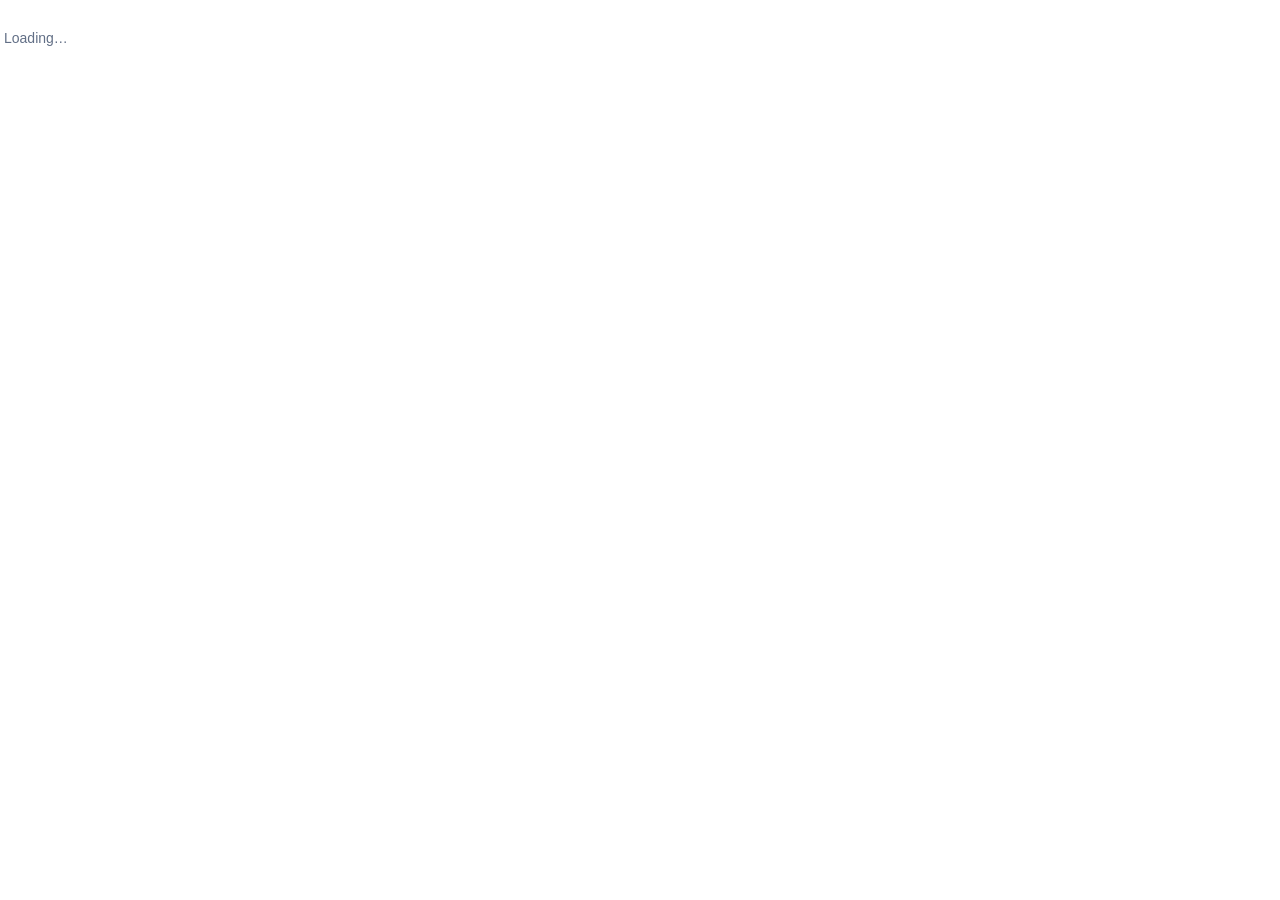
==== addall.html @ fe4b0e67 "Create addall.html" ====
<!DOCTYPE html>
<html lang="en">
<head>
  <meta charset="utf-8">
  <link rel="stylesheet" href="https://p.trellocdn.com/power-up.min.css">
  <link rel="stylesheet" href="./css/style.css">
  <script src="https://p.trellocdn.com/power-up.min.js"></script>
  <script src="./js/config.js"></script>
  <script src="./js/core.js"></script>
  <script src="./js/auth.js"></script>
  <script src="./js/todo.js"></script>
</head>
<body class="popup">
  <div id="root"><p class="msg muted">Loading…</p></div>
  <script src="./js/addall.js"></script>
</body>
</html>
---- css/style.css ----
/* Epic Tasks — styles (kept close to Trello's own look) */
:root {
  --text: #172b4d;
  --muted: #626f86;
  --line: #dcdfe4;
  --bg-soft: #f1f2f4;
  --blue: #0c66e4;
  --blue-soft: #e9f2ff;
  --green: #1f845a;
  --green-soft: #dcfff1;
  --red: #c9372c;
  --orange: #e56910;
}
html, body { margin: 0; padding: 0; background: transparent; color: var(--text);
  font: 14px/20px -apple-system, BlinkMacSystemFont, "Segoe UI", Roboto, "Noto Sans", Ubuntu, sans-serif; }
#root { padding: 2px 2px 8px; }
button { font: inherit; cursor: pointer; }
.muted { color: var(--muted); padding: 8px 0; }
.error { background: #ffeceb; color: #ae2e24; border-radius: 4px; padding: 6px 10px; margin: 6px 0; }
.notice { background: #fff7d6; border-radius: 4px; padding: 6px 10px; margin: 6px 0; }

.toolbar { display: flex; align-items: center; gap: 12px; flex-wrap: wrap; margin-bottom: 8px; }
.toolbar .spacer { flex: 1; }
.toggle { display: inline-flex; align-items: center; gap: 6px; color: var(--muted); font-size: 13px; margin: 0; font-weight: 400; cursor: pointer; }
.pill { font-size: 12px; padding: 1px 8px; border-radius: 10px; background: #ffeceb; color: var(--red); }
button.icon { background: var(--bg-soft); border: 0; border-radius: 4px; width: 28px; height: 28px; padding: 0; margin: 0;
  font-size: 15px; color: var(--muted); }
button.icon:hover { background: var(--line); }
button.link { background: none; border: 0; padding: 0; margin: 0; color: var(--blue); font-size: 12px; }
button.link:hover { text-decoration: underline; }
button.link:disabled { color: var(--muted); cursor: default; text-decoration: none; opacity: .7; }

.cl { margin: 10px 0 14px; }
.cl-head { display: flex; align-items: center; flex-wrap: wrap; gap: 4px 8px; margin-bottom: 4px; }
.cl-actions { display: inline-flex; gap: 12px; margin-left: auto; }
.link-busy { color: var(--muted); font-size: 12px; }
.cl-name { font-weight: 600; }
.cl-count { color: var(--muted); font-size: 12px; }
.bar { flex: 1; height: 6px; background: var(--bg-soft); border-radius: 3px; overflow: hidden; min-width: 40px; }
.bar > span { display: block; height: 100%; background: var(--green); }
ul { list-style: none; margin: 0; padding: 0; }

.item { display: flex; align-items: flex-start; gap: 8px; padding: 6px 4px; border-radius: 6px; }
.item:hover { background: var(--bg-soft); }
.item.done .title { text-decoration: line-through; color: var(--muted); }

select.prio { flex: none; width: 66px; height: 24px; min-height: 0; margin: 0; padding: 0 4px; font-size: 12px;
  border: 1px solid var(--line); border-radius: 4px; background: #fff; color: var(--text); }
.body { flex: 1; min-width: 0; }
.title { word-break: break-word; }
.due { margin-left: 6px; font-size: 11px; color: var(--muted); background: var(--bg-soft); padding: 0 6px; border-radius: 3px; }
.due.overdue { background: #ffeceb; color: var(--red); }

.chips { display: flex; flex-wrap: wrap; gap: 4px; margin-top: 4px; }
.chip { display: inline-flex; align-items: center; gap: 4px; font-size: 12px; line-height: 20px; padding: 0 8px; margin: 0;
  border-radius: 10px; border: 1px solid var(--line); background: #fff; color: var(--text); min-height: 0; height: 22px; }
.chip .st { font-weight: 600; }
.chip.add .st { color: var(--blue); }
.chip.add:hover { background: var(--blue-soft); border-color: var(--blue); }
.chip.linked { background: var(--blue-soft); border-color: transparent; }
.chip.linked .st { color: var(--blue); }
.chip.done { background: var(--green-soft); border-color: transparent; }
.chip.done .st { color: var(--green); }
.chip.me { box-shadow: inset 0 0 0 1px var(--blue); }
.chip.ghost { border-style: dashed; color: var(--muted); }
.chip.ghost:hover { color: var(--blue); border-color: var(--blue); }
.chip.unknown { color: var(--muted); background: var(--bg-soft); }
.chip.busy { color: var(--muted); }

.auth { padding: 6px 0; }
.auth p { margin: 0 0 8px; }

/* popups */
body.popup { padding: 4px 2px; }
.popup label { display: block; margin: 10px 0 4px; font-weight: 400; }
.popup select { width: 100%; }
.checks label { display: flex; gap: 6px; align-items: flex-start; margin: 4px 0; }
.checks input { margin-top: 2px; }
.popup button.mod-primary { margin-top: 12px; width: 100%; }

/* Checkboxes & radios styled like Trello's own: light, thin border, blue when checked */
input[type=checkbox], input[type=radio] {
  -webkit-appearance: none; appearance: none;
  flex: none; box-sizing: border-box; width: 16px; height: 16px; min-height: 0; margin: 0; padding: 0;
  border: 1px solid #8590a2; background: #fff; box-shadow: none; cursor: pointer;
  display: inline-grid; place-content: center; vertical-align: middle;
  transition: background-color .1s, border-color .1s;
}
input[type=checkbox] { border-radius: 2px; }
input[type=radio] { border-radius: 50%; }
input[type=checkbox]:hover, input[type=radio]:hover { border-color: #626f86; background-color: #f7f8f9; }
input[type=checkbox]:checked { background: var(--blue); border-color: var(--blue); }
input[type=checkbox]:checked::before {
  content: ''; width: 8px; height: 4px; margin-top: -2px;
  border: solid #fff; border-width: 0 0 2px 2px; transform: rotate(-45deg);
}
input[type=radio]:checked { border: 5px solid var(--blue); background: #fff; }
input[type=checkbox]:focus-visible, input[type=radio]:focus-visible { outline: 2px solid #388bff; outline-offset: 1px; }
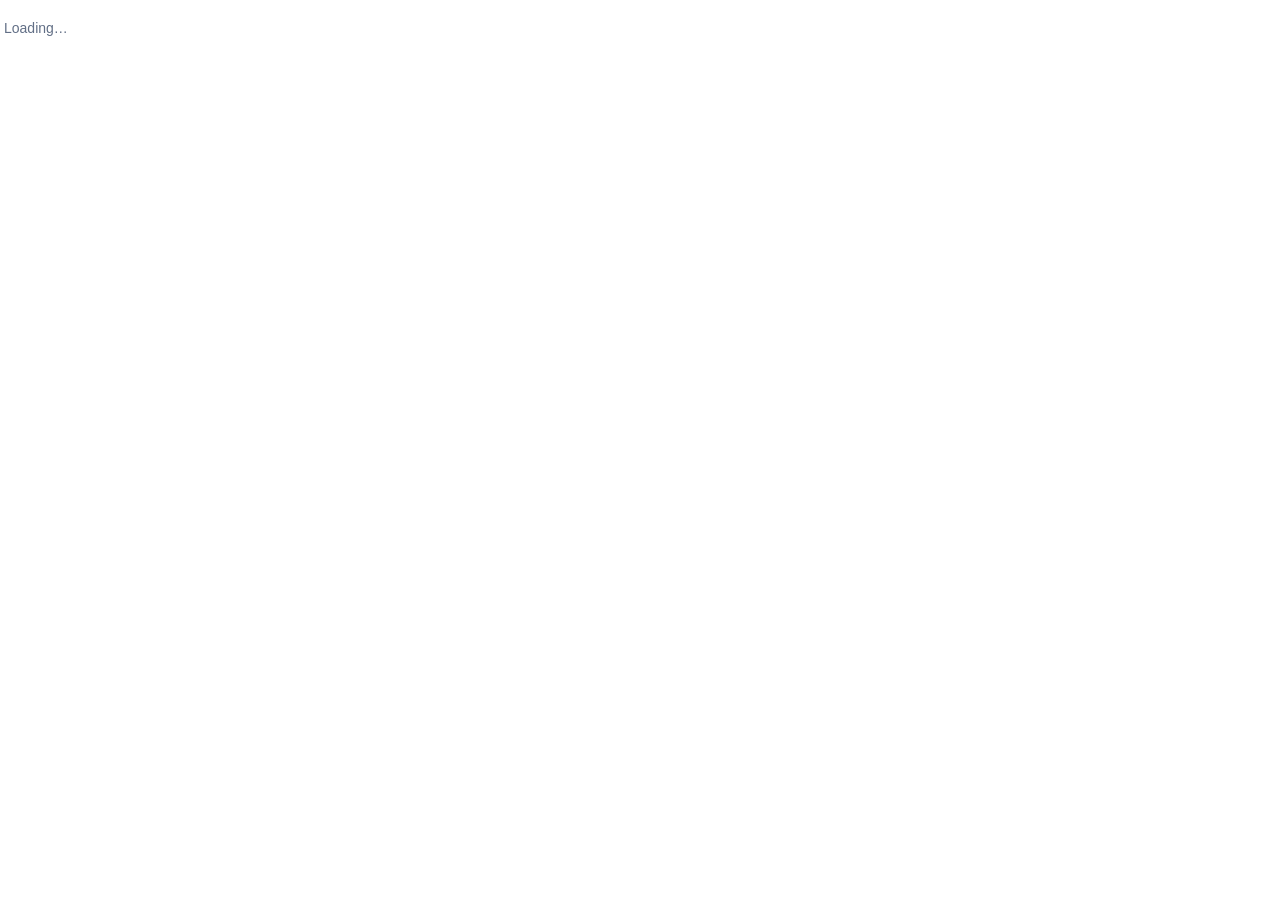
==== commit bc77b637: "My cards: one card with a checklist or a card per item; epic and card sync Co-Authored-By: Claude Op" ====
--- a/addall.html
+++ b/addall.html
@@ -8,6 +8,7 @@
   <script src="./js/config.js"></script>
   <script src="./js/core.js"></script>
   <script src="./js/auth.js"></script>
+  <script src="./js/points.js"></script>
   <script src="./js/todo.js"></script>
 </head>
 <body class="popup">
--- a/css/style.css
+++ b/css/style.css
@@ -34,6 +34,20 @@
 .cl-head { display: flex; align-items: center; flex-wrap: wrap; gap: 4px 8px; margin-bottom: 4px; }
 .cl-actions { display: inline-flex; gap: 12px; margin-left: auto; }
 .link-busy { color: var(--muted); font-size: 12px; }
+.cl-actions { align-items: center; }
+/* "＋ My cards ▾" and its menu (inline, so the section grows instead of clipping a popup) */
+button.my-btn { background: var(--blue); color: #fff; border: 0; border-radius: 4px; font-size: 12px; line-height: 20px;
+  padding: 2px 8px; margin: 0; font-weight: 600; }
+button.my-btn:hover { background: #0055cc; }
+.my-busy { color: var(--muted); font-size: 12px; }
+.my-menu { border: 1px solid var(--line); border-radius: 8px; padding: 6px; margin: 4px 0 8px; background: #fff;
+  box-shadow: 0 4px 8px #091e4226; }
+.my-menu-head { font-size: 12px; color: var(--muted); padding: 2px 6px 6px; border-bottom: 1px solid var(--line); margin-bottom: 4px; }
+.my-menu button { display: block; width: 100%; text-align: left; background: none; border: 0; border-radius: 6px;
+  padding: 6px 8px; margin: 0; color: var(--text); }
+.my-menu button:hover { background: var(--blue-soft); }
+.my-menu b { font-weight: 600; }
+.my-menu small { display: block; color: var(--muted); font-size: 12px; line-height: 16px; font-weight: 400; }
 .cl-name { font-weight: 600; }
 .cl-count { color: var(--muted); font-size: 12px; }
 .bar { flex: 1; height: 6px; background: var(--bg-soft); border-radius: 3px; overflow: hidden; min-width: 40px; }
@@ -78,6 +92,14 @@
 .checks input { margin-top: 2px; }
 .popup button.mod-primary { margin-top: 12px; width: 100%; }
 
+/* "Add to TO DO" menu popup — looks like Trello's own list popups */
+.menu { list-style: none; margin: 0; padding: 0; }
+.menu button { display: block; width: 100%; margin: 0; padding: 6px 8px; border: 0; border-radius: 3px;
+  background: none; color: var(--text); font-size: 14px; text-align: left; }
+.menu button:hover { background: var(--bg-soft); }
+.msg { margin: 4px 0 8px; }
+.msg.error { color: #ae2e24; }
+
 /* Checkboxes & radios styled like Trello's own: light, thin border, blue when checked */
 input[type=checkbox], input[type=radio] {
   -webkit-appearance: none; appearance: none;
@@ -96,3 +118,171 @@
 }
 input[type=radio]:checked { border: 5px solid var(--blue); background: #fff; }
 input[type=checkbox]:focus-visible, input[type=radio]:focus-visible { outline: 2px solid #388bff; outline-offset: 1px; }
+
+/* ---- Story points ---- */
+h3.sec { margin: 18px 0 2px; padding-top: 12px; border-top: 1px solid var(--line); font-size: 14px; font-weight: 600; }
+.sp-field { margin: 6px 0 2px 22px; font-size: 13px; }
+.sp-ok { color: var(--green); }
+.sp-move { margin: 2px 0 0 22px; font-size: 13px; }
+.sp-move button.link { font-size: 13px; }
+
+.sp { display: flex; flex-direction: column; gap: 10px; padding: 2px 0 6px; }
+.sp-label { font-size: 12px; font-weight: 600; color: #44546f; margin-bottom: -4px; }
+button.sp-person { display: flex; align-items: center; gap: 8px; width: 100%; height: 40px; margin: 0; padding: 0 8px 0 6px;
+  border: 0; border-radius: 4px; background: var(--bg-soft); color: var(--text); font-size: 14px; font-weight: 600; text-align: left; }
+button.sp-person:hover { background: var(--line); }
+.sp-person .sp-name { flex: 1; min-width: 0; white-space: nowrap; overflow: hidden; text-overflow: ellipsis; }
+.sp-person svg { color: #44546f; flex: none; }
+.sp-sum { display: flex; flex-direction: column; align-items: center; gap: 2px; padding: 12px 0 14px; background: #f7f8f9; border-radius: 8px; }
+.sp-big { font-size: 46px; line-height: 1.05; font-weight: 700; color: var(--blue); }
+.sp-cap { font-size: 13px; font-weight: 600; }
+.sp-sub { font-size: 12px; color: var(--muted); }
+
+.sp-av { display: inline-flex; align-items: center; justify-content: center; flex: none; border-radius: 50%; color: #fff;
+  font-weight: 700; object-fit: cover; }
+.sp-av-28 { width: 28px; height: 28px; font-size: 10px; }
+.sp-av-24 { width: 24px; height: 24px; font-size: 9px; }
+.sp-av-none { background: #8590a2; }
+
+button.sp-back { align-self: flex-start; margin: 0 0 -4px; padding: 0; border: 0; background: none; color: var(--blue); font-size: 13px; }
+button.sp-back:hover { text-decoration: underline; }
+.sp-total { display: flex; align-items: center; gap: 10px; padding: 10px 12px; background: #f7f8f9; border-radius: 8px;
+  box-shadow: inset 0 0 0 1px var(--line); }
+.sp-sigma { width: 28px; height: 28px; flex: none; border-radius: 6px; background: var(--blue); color: #fff; font-size: 15px;
+  font-weight: 700; display: inline-flex; align-items: center; justify-content: center; }
+.sp-total-text { flex: 1; min-width: 0; display: flex; flex-direction: column; line-height: 1.3; }
+.sp-total-text b { font-size: 14px; font-weight: 600; }
+.sp-total-text span { font-size: 12px; color: var(--muted); }
+.sp-total-num { display: inline-flex; align-items: center; gap: 4px; color: var(--blue); font-size: 22px; font-weight: 700; line-height: 1; }
+.popup label.sp-search, .sp-search { display: flex; align-items: center; gap: 6px; height: 36px; margin: 0; padding: 0 10px; box-sizing: border-box;
+  border-radius: 4px; box-shadow: inset 0 0 0 1px #8590a2; color: var(--muted); }
+.sp-search input { flex: 1; min-width: 0; height: 32px; margin: 0; padding: 0; border: 0; box-shadow: none; background: transparent;
+  font-size: 14px; color: var(--text); outline: none; }
+/* Trello's own input[type=text]:focus draws a blue frame inside our search box: switch it off, the box already has its border */
+.sp-search input[type=text], .sp-search input[type=text]:focus { border: 0; box-shadow: none; background: transparent; outline: none; }
+.sp-list { display: flex; flex-direction: column; max-height: 360px; overflow-y: auto; margin: 0 -4px; }
+.sp-divider { height: 1px; background: var(--line); margin: 4px 6px; flex: none; }
+button.sp-row { display: flex; align-items: center; gap: 10px; flex: none; min-height: 36px; margin: 0; padding: 0 8px;
+  border: 0; border-radius: 4px; background: none; color: var(--text); font-size: 14px; text-align: left; }
+button.sp-row:hover { background: var(--bg-soft); }
+button.sp-row.on { background: var(--blue-soft); }
+.sp-check { width: 16px; height: 16px; box-sizing: border-box; flex: none; border-radius: 2px; border: 1px solid #8590a2; background: #fff;
+  display: inline-grid; place-content: center; }
+.sp-check.on { background: var(--blue); border-color: var(--blue); }
+.sp-check.on::before { content: ''; width: 8px; height: 4px; margin-top: -2px; border: solid #fff; border-width: 0 0 2px 2px; transform: rotate(-45deg); }
+.sp-row-name { flex: 1; min-width: 0; white-space: nowrap; overflow: hidden; text-overflow: ellipsis; }
+.sp-pill { display: inline-flex; align-items: center; gap: 3px; height: 20px; padding: 0 6px; border-radius: 4px;
+  background: var(--blue-soft); color: #0055cc; font-size: 12px; font-weight: 600; flex: none; }
+.sp-pill.zero { background: var(--bg-soft); color: var(--muted); }
+
+.sp-chips { display: grid; grid-template-columns: repeat(4, minmax(0, 1fr)); gap: 6px; margin: 2px 0 8px; }
+button.sp-chip { height: 32px; margin: 0; border: 0; border-radius: 6px; background: var(--bg-soft); color: var(--text); font-size: 14px; font-weight: 600; }
+button.sp-chip:hover { background: var(--line); }
+button.sp-chip.on { background: var(--blue); color: #fff; }
+button.sp-clear { width: 100%; height: 32px; margin: 0; border: 0; border-radius: 6px; background: var(--bg-soft); color: #44546f; font-size: 13px; font-weight: 600; }
+button.sp-clear:hover { background: var(--line); }
+.sp-hint { margin: 8px 0 0; font-size: 12px; color: var(--muted); }
+.sp-row.on .sp-pill { background: #fff; }
+.sp-av-pick { background: var(--blue); font-size: 14px; }
+.sp-name-pick { color: var(--blue); }
+
+/* Story points panel at the bottom of the board */
+body.spbar-body { margin: 0; padding: 0; background: #fff; }
+body.spbar-body #root { padding: 0; }  /* no extra offset: the row is centred exactly in the bar */
+/* Compact row: the bar is 36px tall (Trello adds its own header above it) */
+.spbar { display: flex; align-items: center; gap: 10px; height: 36px; padding: 0 12px; box-sizing: border-box; white-space: nowrap; overflow: hidden; }
+.spbar-pill { display: inline-flex; align-items: center; height: 20px; padding: 0 8px; border-radius: 10px; background: var(--bg-soft);
+  color: #44546f; font-size: 11px; font-weight: 600; }
+button.spbar-person { display: inline-flex; align-items: center; gap: 6px; height: 24px; margin: 0; padding: 0 6px 0 3px; border: 0;
+  border-radius: 6px; background: var(--bg-soft); color: var(--text); font-size: 13px; font-weight: 600; line-height: 1; }
+button.spbar-person:hover { background: var(--line); }
+.spbar-person svg { color: #44546f; flex: none; }
+.spbar .sp-av-24 { width: 18px; height: 18px; font-size: 8px; }
+.spbar .sp-av-pick { font-size: 11px; }
+.spbar-sep { width: 1px; height: 16px; background: var(--line); flex: none; }
+.spbar-num { font-size: 18px; font-weight: 700; line-height: 1; color: var(--blue); }
+.spbar-unit { margin-left: -6px; font-size: 13px; font-weight: 600; }
+.spbar-sub { font-size: 12px; color: var(--muted); }
+.spbar-msg { font-size: 12px; color: var(--muted); }
+button.spbar-est { display: inline-flex; align-items: center; gap: 4px; height: 22px; margin: 0; padding: 0 8px 0 6px; border: 0;
+  border-radius: 6px; font-size: 12px; font-weight: 600; line-height: 1; }
+button.spbar-est.warn { background: #fff7d6; color: #7f5f01; }
+button.spbar-est.warn:hover { background: #f8e6a0; }
+button.spbar-est.ok { background: #dcfff1; color: #216e4e; }
+button.spbar-est.ok:hover { background: #baf3db; }
+
+/* "Estimate story points" window (Trello modal) */
+body.est-body { margin: 0; background: #fff; }
+body.est-body #root { padding: 0; }
+.est-msg { padding: 16px 20px; margin: 0; }
+.est { display: flex; flex-direction: column; height: 100vh; box-sizing: border-box; }
+.est-banner { display: flex; align-items: center; gap: 12px; margin: 12px 20px 0; padding: 8px 8px 8px 12px; border-radius: 6px;
+  background: #fff7d6; font-size: 13px; flex: none; }
+.est-banner span { flex: 1; }
+.est-banner button { margin: 0; }
+.est-bar { display: flex; align-items: center; flex-wrap: wrap; gap: 10px 14px; padding: 12px 20px; flex: none; }
+.est-who { position: relative; }
+button.est-person { display: inline-flex; align-items: center; gap: 8px; height: 34px; margin: 0; padding: 0 8px 0 6px; border: 0;
+  border-radius: 6px; background: var(--bg-soft); color: var(--text); font-size: 14px; font-weight: 600; }
+button.est-person:hover { background: var(--line); }
+.est-person svg { color: #44546f; flex: none; }
+.est-dd { position: absolute; left: 0; top: 40px; z-index: 10; width: 320px; box-sizing: border-box; padding: 10px 10px 6px;
+  border-radius: 8px; background: #fff; box-shadow: 0 8px 12px rgba(9,30,66,.2), 0 0 1px rgba(9,30,66,.31);
+  display: flex; flex-direction: column; gap: 8px; }
+.est-dd-list { display: flex; flex-direction: column; max-height: 340px; overflow-y: auto; margin: 0 -4px; }
+.est-q { display: inline-flex; align-items: center; height: 20px; padding: 0 6px; border-radius: 4px; background: #fff7d6;
+  color: #7f5f01; font-size: 12px; font-weight: 600; flex: none; }
+.est-tabs { display: flex; gap: 2px; padding: 2px; border-radius: 8px; background: var(--bg-soft); width: 250px; flex: none; }
+button.est-tab { flex: 1 1 0; display: inline-flex; align-items: center; justify-content: center; gap: 6px; height: 30px; margin: 0;
+  padding: 0 8px; border: 0; border-radius: 6px; background: transparent; color: #44546f; font-size: 13px; font-weight: 600; }
+button.est-tab.on { background: #fff; color: var(--text); box-shadow: 0 1px 2px rgba(9,30,66,.25); }
+.est-count { min-width: 18px; height: 18px; padding: 0 5px; box-sizing: border-box; border-radius: 9px; background: #dcdfe4;
+  color: #44546f; font-size: 11px; line-height: 18px; text-align: center; }
+.est-count.warn { background: #f5cd47; color: #533f04; }
+.est-grow { flex: 1; }
+.est-prog { display: flex; flex-direction: column; gap: 4px; width: 150px; font-size: 12px; color: #44546f; }
+.est-track { height: 4px; border-radius: 2px; background: var(--bg-soft); overflow: hidden; }
+.est-track > span { display: block; height: 100%; border-radius: 2px; background: var(--green); transition: width .2s; }
+.est-head { display: flex; align-items: center; gap: 12px; padding: 0 20px 6px; font-size: 12px; font-weight: 600; color: var(--muted); flex: none; }
+.est-head .c1 { width: 16px; flex: none; }
+.est-head .c2 { flex: 1; }
+.est-head .c3 { width: 340px; flex: none; text-align: center; }
+.est-list { flex: 1 1 auto; min-height: 0; overflow-y: auto; }
+.est-row { display: flex; align-items: center; flex-wrap: wrap; gap: 0 12px; min-height: 40px; padding: 0 20px; border-top: 1px solid var(--bg-soft); }
+.est-st { width: 16px; flex: none; display: inline-flex; justify-content: center; color: var(--green); }
+.est-st.err { color: var(--red); font-weight: 700; }
+button.est-title { flex: 1 1 0; min-width: 0; margin: 0; padding: 0; border: 0; background: none; text-align: left; color: var(--text);
+  font-size: 14px; line-height: 20px; white-space: nowrap; overflow: hidden; text-overflow: ellipsis; }
+button.est-title:hover { text-decoration: underline; }
+.est-ms { display: inline-flex; gap: 2px; flex: none; }
+.est-chips { width: 340px; flex: none; display: flex; gap: 4px; padding: 6px 0; }
+button.est-chip { flex: 1 1 0; min-width: 0; height: 28px; margin: 0; padding: 0; border: 0; border-radius: 6px; background: var(--bg-soft);
+  color: var(--text); font-size: 13px; font-weight: 600; }
+button.est-chip:hover { background: var(--line); }
+button.est-chip.on { background: var(--blue); color: #fff; }
+button.est-chip:disabled { cursor: default; opacity: .55; }
+.est-rowerr { flex-basis: 100%; padding: 0 0 6px 28px; font-size: 12px; color: #ae2e24; }
+.est-empty { display: flex; flex-direction: column; align-items: center; gap: 6px; padding: 32px 8px; text-align: center; font-size: 13px; color: #44546f; }
+.est-foot { padding: 10px 20px; border-top: 1px solid var(--bg-soft); font-size: 12px; color: var(--muted); flex: none; }
+@media (max-width: 620px) {
+  .est-head .c3 { display: none; }
+  .est-chips { width: 100%; padding: 0 0 8px 28px; box-sizing: border-box; }
+}
+
+/* "STORY POINTS" section on a card with a checklist: a small scale under every open item */
+.cp-head { display: flex; align-items: baseline; gap: 8px; flex-wrap: wrap; margin: 2px 0 6px; }
+.cp-sum { font-weight: 700; color: var(--blue); background: var(--blue-soft); border-radius: 4px; padding: 0 8px; }
+.cp-note { color: var(--muted); font-size: 12px; }
+.cp-cl { font-weight: 600; font-size: 12px; color: #44546f; margin: 8px 0 2px; }
+ul.cp-list { list-style: none; margin: 0; padding: 0; }
+.cp-item { display: flex; flex-direction: column; gap: 3px; padding: 6px 0; border-top: 1px solid var(--bg-soft); }
+.cp-item.done .cp-name { text-decoration: line-through; color: var(--muted); }
+.cp-done { color: var(--green); font-size: 12px; }
+.cp-scale { display: flex; gap: 3px; flex-wrap: wrap; }
+button.cp-v { min-width: 30px; height: 22px; margin: 0; padding: 0 4px; border: 0; border-radius: 4px; background: var(--bg-soft);
+  color: var(--text); font-size: 12px; font-weight: 600; line-height: 22px; }
+button.cp-v:hover { background: var(--line); }
+button.cp-v.on { background: var(--blue); color: #fff; }
+button.cp-v:disabled { cursor: default; opacity: .55; }
+.est-title.est-item small { display: block; color: var(--muted); font-size: 11px; line-height: 14px; font-weight: 400;
+  white-space: nowrap; overflow: hidden; text-overflow: ellipsis; }
